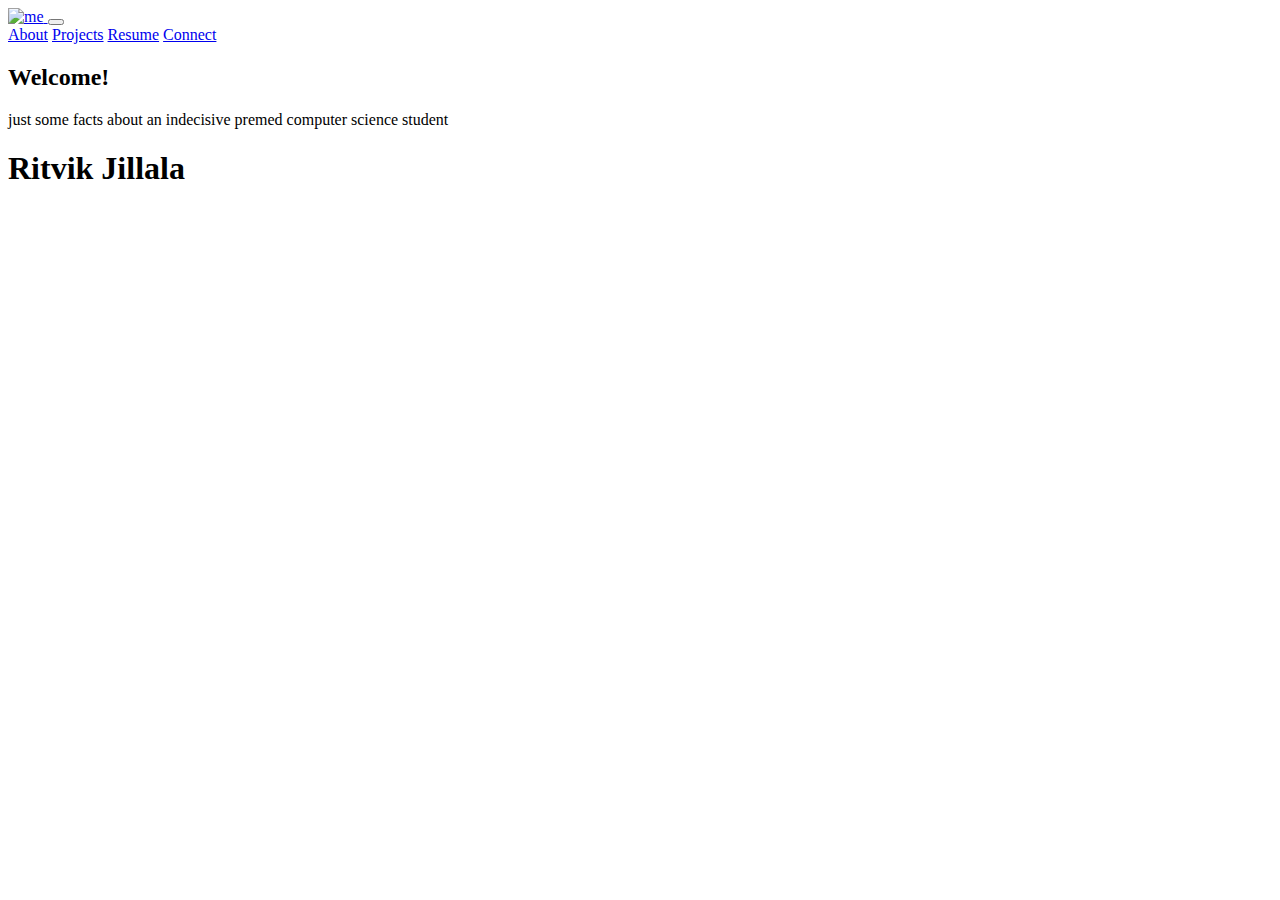
==== index.html @ df4295fe "fixing nav attempt #5" ====
<!DOCTYPE html>
<html lang = "en">
  <head>
	<meta charset = "utf-8">
	<meta http-equiv="X-UA-Compatible" content="IE=edge">
	<meta name="viewport" content = "width=device-width, initial-scale = 1">
	<title>Ritvik Jillala</title>
	<link rel="preconnect" href="https://fonts.gstatic.com">
	<link href="https://fonts.googleapis.com/css2?family=BioRhyme:wght@300;400;700&display=swap" rel="stylesheet">
	<link rel="stylesheet" href="css/bootstrap.min.css">
	<link rel="stylesheet" href="css/styles.css">
	<!--link to style sheet-->
  </head>
<body>
	<script src="js/jquery-3.5.1.min.js"></script>
	<script src="js/bootstrap.js"></script>
	<script src="js/script.js"></script>
	<header>
		<nav id = "header-nav" class="navbar navbar-expand-md">
			<div class="container-fluid">
				<a class="navbar-brand" href="home.html">
					<img src="images/profesh.jpeg" class = "rounded-circle" alt ="me" width = "150" height = "150"> 
				</a>
				<button class="navbar-toggler navbar-dark" type="button" data-bs-toggle="collapse" data-bs-target="#navbarNavAltMarkup" aria-controls="navbarNavAltMarkup" aria-expanded="false" aria-label="Toggle navigation">
			        <span class="navbar-toggler-icon"></span>
			    </button>
			    <div class="collapse navbar-collapse justify-content-end" id="navbarNavAltMarkup">
			      <div class="navbar-nav">
			        <a class="nav-link" href="about.html">About</a>
			        <a class="nav-link" href="projects.html">Projects</a>
			        <a class="nav-link" href="resume.html">Resume</a>
			        <a class="nav-link" href="connect.html">Connect</a>
			      </div>
			    </div>
			</div>
		</nav>
	</header>
	<div id = "overall">
		<div class=container-fluid>
			<h2>
				Welcome!
			</h2>
		</div>
		<div class=container-fluid id="main-description">
			just some facts about an indecisive premed computer science student
		</div>
		<div class=container-fluid>
			<h1 id="name">
				Ritvik Jillala
			</h1>
		</div>
	</div>
</body>
</html>
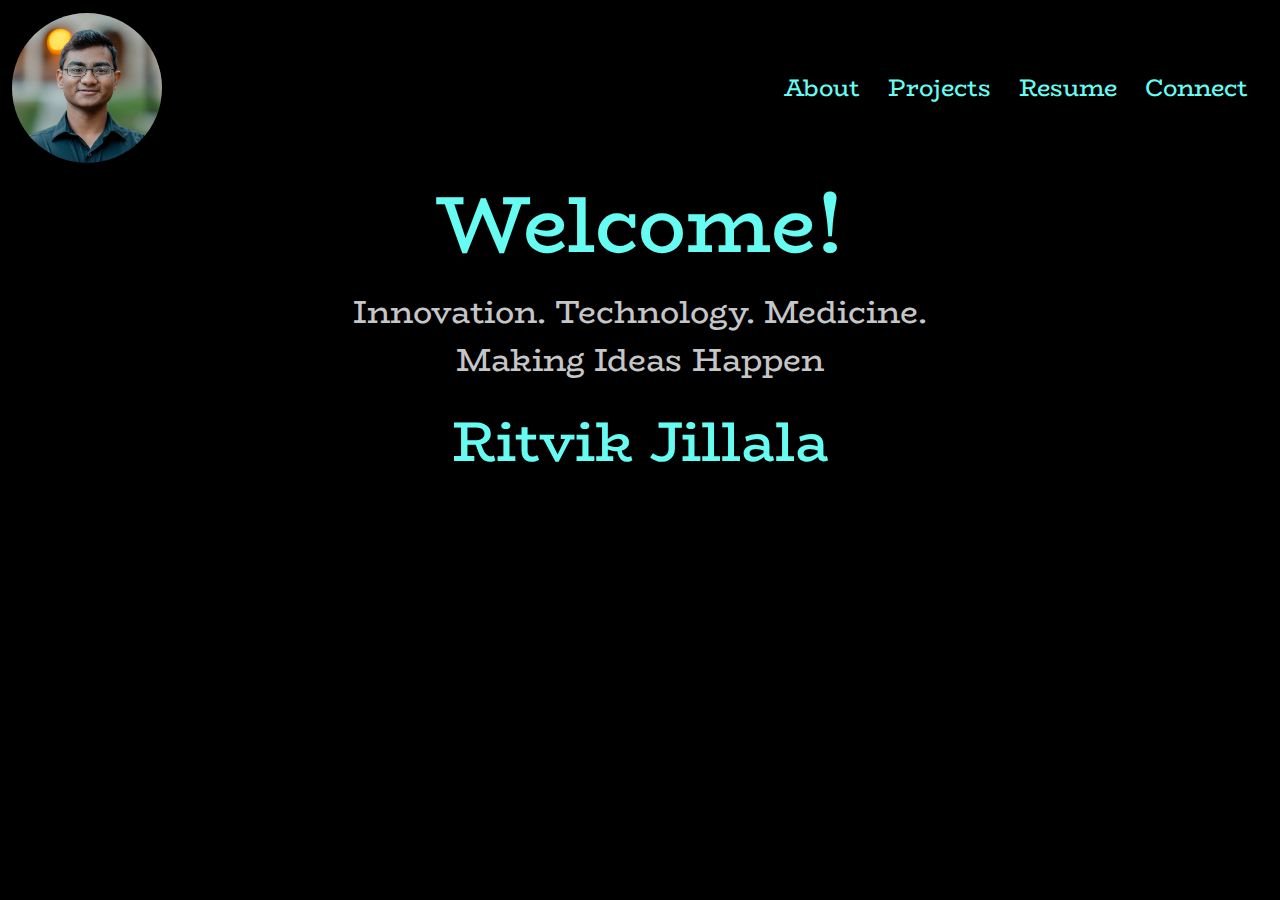
==== commit c02d1c4b: "resume update" ====
--- a/index.html
+++ b/index.html
@@ -1,6 +1,15 @@
 <!DOCTYPE html>
 <html lang = "en">
   <head>
+  	<!-- Global site tag (gtag.js) - Google Analytics -->
+<script async src="https://www.googletagmanager.com/gtag/js?id=G-7P9CLFC1YL"></script>
+<script>
+  window.dataLayer = window.dataLayer || [];
+  function gtag(){dataLayer.push(arguments);}
+  gtag('js', new Date());
+
+  gtag('config', 'G-7P9CLFC1YL');
+</script>
 	<meta charset = "utf-8">
 	<meta http-equiv="X-UA-Compatible" content="IE=edge">
 	<meta name="viewport" content = "width=device-width, initial-scale = 1">
@@ -42,7 +51,7 @@
 			</h2>
 		</div>
 		<div class=container-fluid id="main-description">
-			just some facts about an indecisive premed computer science student
+			Innovation. Technology. Medicine.<br>Making Ideas Happen
 		</div>
 		<div class=container-fluid>
 			<h1 id="name">
--- a/css/styles.css
+++ b/css/styles.css
@@ -0,0 +1,271 @@
+body {
+	font-size: 16px;
+	color: #c5c6c7;
+	background-color: #000000;
+	font-family: 'BioRhyme', serif;
+}
+
+#header-nav {
+	background-color: black;
+	border-radius: 0;
+	border: 0;
+	font-family: 'BioRhyme', serif;
+}
+
+button.navbar-toggler {
+	border: 3px solid #45a29e;
+}
+
+.nav-link {
+	color: #66fcf1;
+	font-family: 'BioRhyme', serif;
+	font-size: 150%;
+	font: bold;
+	text-align: center;
+	margin-right: 12px;
+}
+
+.nav-link:hover {
+	color: white;
+  	background-color: #45a29e;
+  	border: 2px solid;
+  	border-radius: 0.25rem;
+  	border-color: white;
+}
+
+.abouts {
+	margin-left: auto;
+	margin-right: auto;
+	margin-top: 2%;
+	margin-bottom: 2%;
+	padding-top: 2%;
+	padding-bottom: 2%;
+	border: 5px solid #45a29e;
+	border-radius: 3rem;
+	background: black;
+	max-width: 1200px;
+}
+
+.pics {
+	display: block;
+	margin-left: auto;
+	margin-right: auto;
+}
+
+.descriptions {
+	text-align: center;
+}
+
+h2 {
+	font-size: 500%;
+	color: #66fcf1;
+	text-align: center;
+	vertical-align: center;
+	margin-bottom: 2%;
+}
+
+h5 {
+	font-size: 400%;
+	color: #c5c6c7;
+	text-align: center;
+	vertical-align: center;
+	margin-bottom: 2%;
+}
+
+h3 {
+	color: #45a29e;
+}
+
+#main-description {
+	font-size: 200%;
+	text-align: center;
+	vertical-align: center;
+	margin-top: 2%;
+	margin-bottom: 3%;
+}
+
+#name {
+	font-size: 350%;
+	color: #66fcf1;
+	text-align: center;
+	vertical-align: center;
+	margin-top: 3%;
+	margin-bottom: 5%;
+}
+
+#overall {
+  	margin:0 auto;
+  	max-width: 800px;	
+}
+
+.project {
+	margin-left: auto;
+	margin-right: auto;
+	border: 4px solid #45a29e;
+	border-radius: 0.5rem;
+	max-width: 500px;
+}
+
+.project-header {
+	background-color: #45a29e;
+}
+
+.exp {
+	margin-left: auto;
+	margin-right: auto;
+	border: 4px solid #45a29e;
+	border-radius: 0.5rem;
+	max-width: 400px;
+	background-color: black;
+}
+
+.exp-header {
+	background-color: #45a29e;
+	padding-top: 1%;
+	padding-right: 1%;
+	padding-left: 1%;
+}
+
+h4 {
+	color: black;
+	vertical-align: center;
+	font: 'BioRhyme bold';
+	padding-top: 1%;
+}
+
+.custom-project {
+	margin-top: 2%;
+	align-content: center;
+}
+
+.circles {
+	width: 20vw;
+    height: 20vw;
+    margin-left: auto;
+	margin-right: auto;
+	border: 0px solid #45a29e;
+}
+
+#classroom-heading {
+	margin-top: 3%;
+	margin-bottom: 2%;
+}
+
+[tabindex] {
+   outline: none !important;
+}
+
+.popover-header {
+	background: #45a29e;
+	text-align: center;
+	color: black;
+	font-family: 'BioRhyme', serif;
+	font-size: 130%;
+	border-radius: 0px;
+	border-bottom: 1px #45a29e;
+	border-top: 5px #45a29e;
+	padding-top: 5px #45a29e;
+	margin-top: 0;
+}
+
+.popover-body {
+	text-align: center;
+	font-family: 'BioRhyme', serif;
+	color: #c5c6c7;
+}
+
+.popover {
+	border: 4px solid #45a29e;
+	background: #212529;
+}
+
+
+.popover-arrow::after {
+  border-top-color: #45a29e !important; 
+  border-bottom-color: #45a29e !important;
+}
+
+hr {
+	width: 200px;
+	margin-left: auto;
+	margin-right: auto;
+	border: solid 2px;
+	border-color: #66fcf1;
+	border-radius: 5px
+}
+
+.orgs {
+	color: #1f2833;
+	margin-bottom: 2%;
+	font-size: 110%;
+}
+
+.skills {
+	background-color: #212529;
+	max-width: 400px;
+	text-align: center;
+	margin-left: auto;
+	margin-right: auto;
+	font-size: 125%;
+	border: 4px solid #45a29e;
+}
+
+.btn-primary {
+	background-color: #45a29e;
+	font-size: 130%;
+	border-color: #45a29e;
+	border-size: 2px;
+}
+
+/* Style all font awesome icons */
+.fa {
+  padding: 10px;
+  font-size: 30px;
+  width: 50px;
+  height: 50px;
+  text-align: center;
+  text-decoration: none;
+  border-radius: 50%;
+  margin-left: 3px;
+  margin-right: 3px;
+}
+
+/* Add a hover effect if you want */
+.fa:hover {
+  opacity: 0.7;
+}
+
+/* Set a specific color for each brand */
+
+/* Facebook */
+.fa-facebook {
+	background: #3B5998;
+    color: white;
+}
+
+/* Twitter */
+.fa-twitter {
+  background: #55ACEE;
+  color: white;
+}
+
+.fa-linkedin {
+  background: #007bb5;
+  color: white;
+}
+
+.fa-instagram {
+  background: #125688;
+  color: white;
+}
+
+.fa-github {
+  background: gray;
+  color: white;
+}
+
+.custom {
+	background-color: black;
+	color: #c5c6c7;
+	margin-top: 10px;
+}